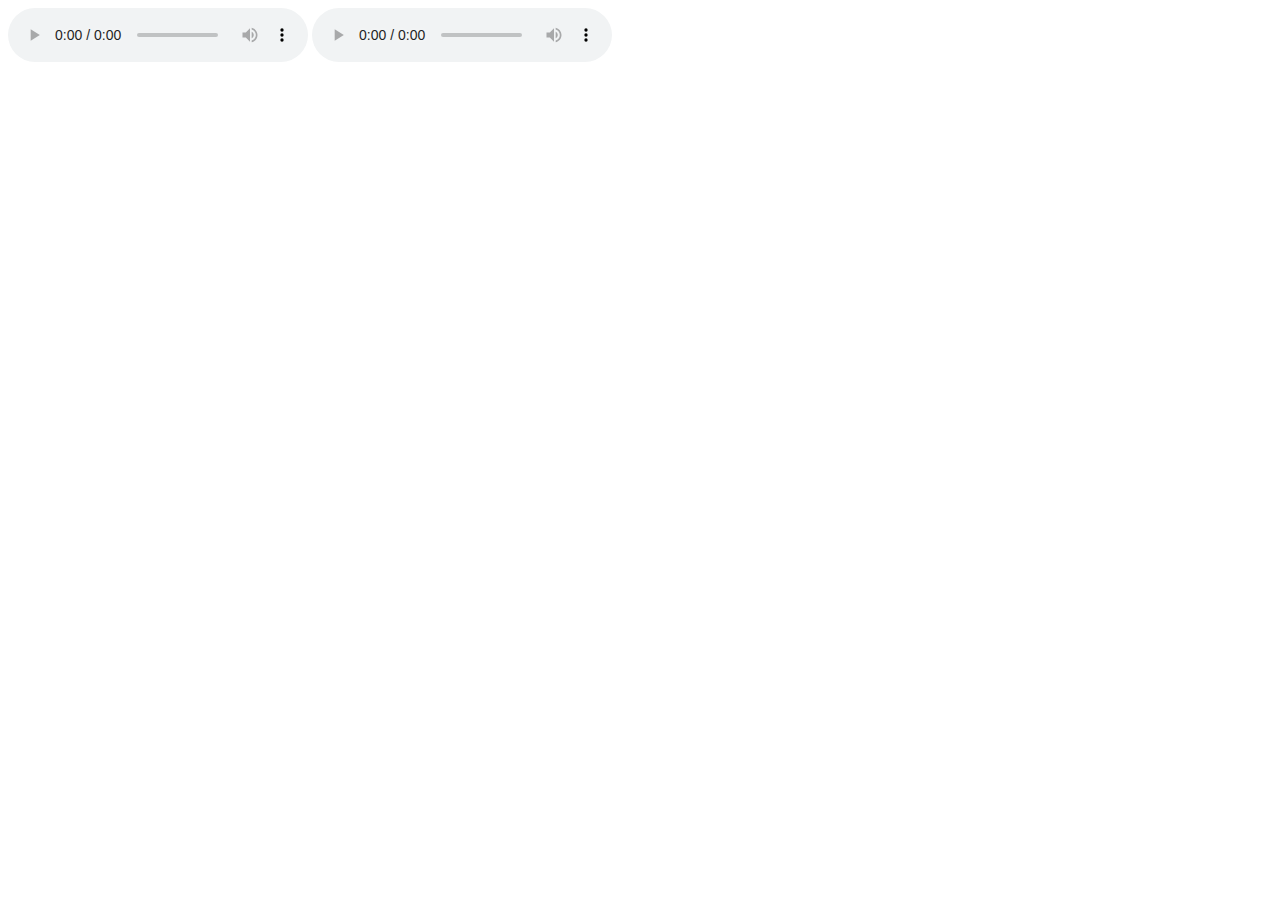
==== index.html @ b40664fc "Rename test.html to index.html" ====
<html>
<head>
  <meta http-equiv="Content-Type" content="text/html; charset=ISO-8859-1">
</head>
<body>
  <audio id="audio_01" controls autoplay>
  <source src="https://drive.google.com/open?id=1m9BV7KGjq1rkMp40Ouy4BN0v9DeVw_uE" type="audio/mpeg">
      Your browser does not support the audio element
    </audio>

    <script>
    var my_audio_01 = document.getElementById("audio_01");

    my_audio_01.play()

    </script>
      <audio id="audio_02" controls autoplay>
  <source src="all_4.mp3" type="audio/mpeg">
      Your browser does not support the audio element
    </audio>

    <script>
    var my_audio_02 = document.getElementById("audio_02");

    my_audio_01.play()

    </script>
  </body>
  </html>
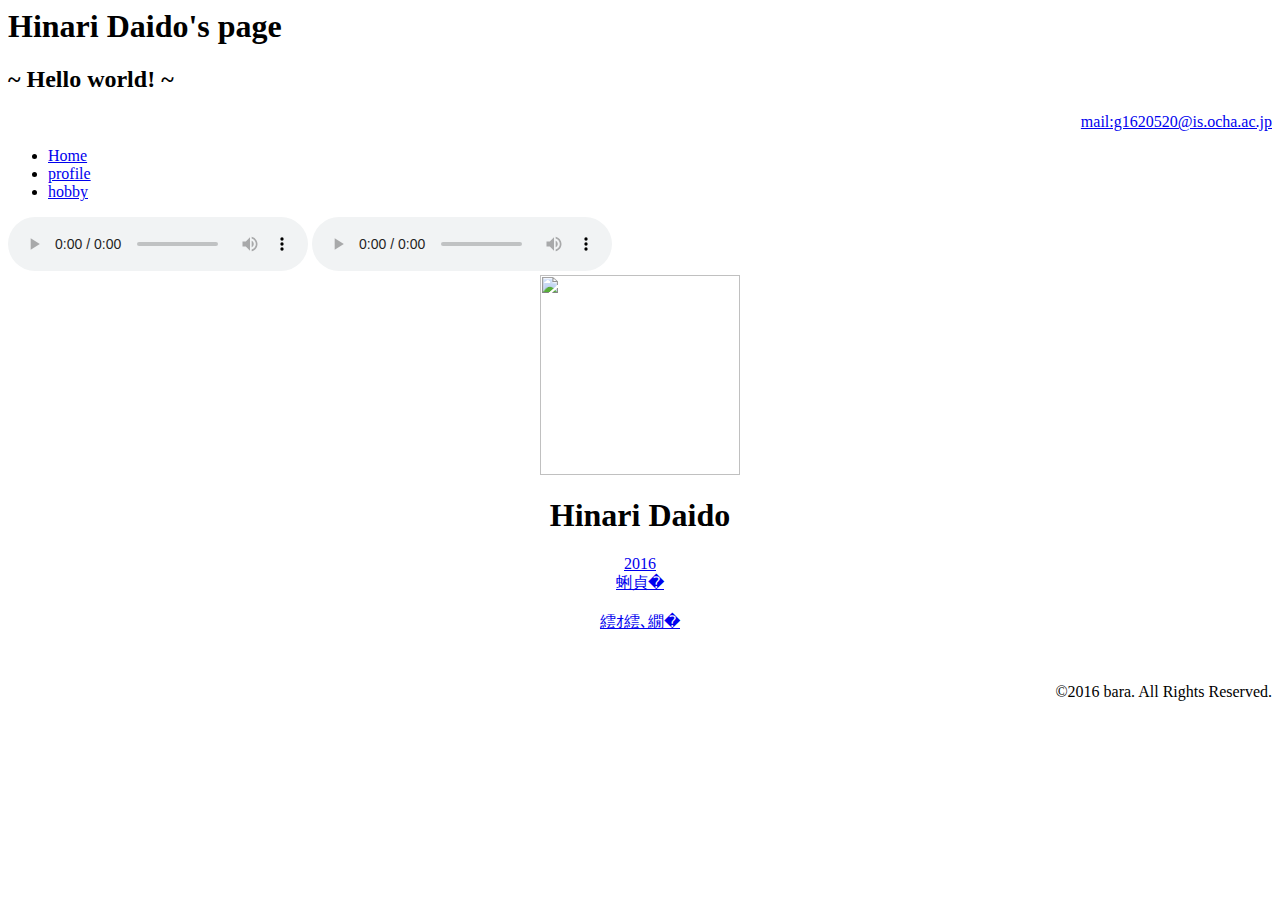
==== commit 33947d88: "Update index.html" ====
--- a/index.html
+++ b/index.html
@@ -1,29 +1,85 @@
 <html>
+ <html lang ="ja">
 <head>
-  <meta http-equiv="Content-Type" content="text/html; charset=ISO-8859-1">
+    <meta charset="shift_jis">
+    <title>Home</title><!--タブに出る文字-->
+    <link href="./style.css" rel="stylesheet" type="text/css"/>
 </head>
-<body>
-  <audio id="audio_01" controls autoplay>
-  <source src="https://drive.google.com/open?id=1m9BV7KGjq1rkMp40Ouy4BN0v9DeVw_uE" type="audio/mpeg">
-      Your browser does not support the audio element
-    </audio>
+  <body>
+    <div id="wrapper">
+      <div id="header-fixed">
+	<div id="header-bk">
+	  <header>
+	    <h1>Hinari Daido's page</h1>
+	    <h2>~ Hello world! ~</h2>
+	    <Div Align="right">
+	      <a href="mailto:g1620520@is.ocha.ac.jp?subject=from Hinari Daido's page">mail:g1620520@is.ocha.ac.jp</a>
+	    </Div>	    
+	  </header>
 
-    <script>
-    var my_audio_01 = document.getElementById("audio_01");
+	</div>
+      </div>
+      <div id="body-bk">         
+        <div id="body">  <nav>
+	    <ul>
+	      <li><a href="./index.html">Home</a></li>
+	      <li><a href="./profile.html">profile</a></li>
+	      <li><a href="./hobby.html">hobby</a></li>
+	    </ul>
+	  </nav>
+    <section>
+        <audio id="audio_01" controls autoplay>
+           <source src="https://drive.google.com/open?id=1m9BV7KGjq1rkMp40Ouy4BN0v9DeVw_uE" type="audio/mpeg">
+            Your browser does not support the audio element
+        </audio>
 
-    my_audio_01.play()
+        <script>
+          var my_audio_01 = document.getElementById("audio_01");
 
-    </script>
-      <audio id="audio_02" controls autoplay>
-  <source src="all_4.mp3" type="audio/mpeg">
-      Your browser does not support the audio element
-    </audio>
+          my_audio_01.play()
 
-    <script>
-    var my_audio_02 = document.getElementById("audio_02");
+        </script>
+      
+        <audio id="audio_02" controls autoplay>
+          <source src="all_4.mp3" type="audio/mpeg">
+          Your browser does not support the audio element
+        </audio>
 
-    my_audio_01.play()
+        <script>
+          var my_audio_02 = document.getElementById("audio_02");
 
-    </script>
+         my_audio_01.play()
+
+        </script>
+    </section>
+	  <section>
+	    <article>
+	      <Div align="center">
+		<div class="frame">
+		  <img src="./imgs/mayfes.jpg" style =" display:inline;"width="200px"/>
+		</div>
+		<h1>Hinari Daido</h1>
+		<p>
+		  <a href="https://sites.google.com/view/bara16/cast">
+		    2016<br/>
+		    卒公<br />
+		    <br/>
+		    <a href="https://sites.google.com/view/bara16">
+		      サイト</a>
+		</p><br/>
+	      </div>
+	    </article>
+	  </section>
+	</div>
+      </div>
+
+      <div id="footer-fixed">
+	<div id="footer-bk">
+	  <footer>
+	    <p><Div Align="right">&copy;2016 bara. All Rights Reserved.</p></Div>
+	  </footer>
+	</div>
+      </div>
+    </div>
   </body>
-  </html>
+</html>
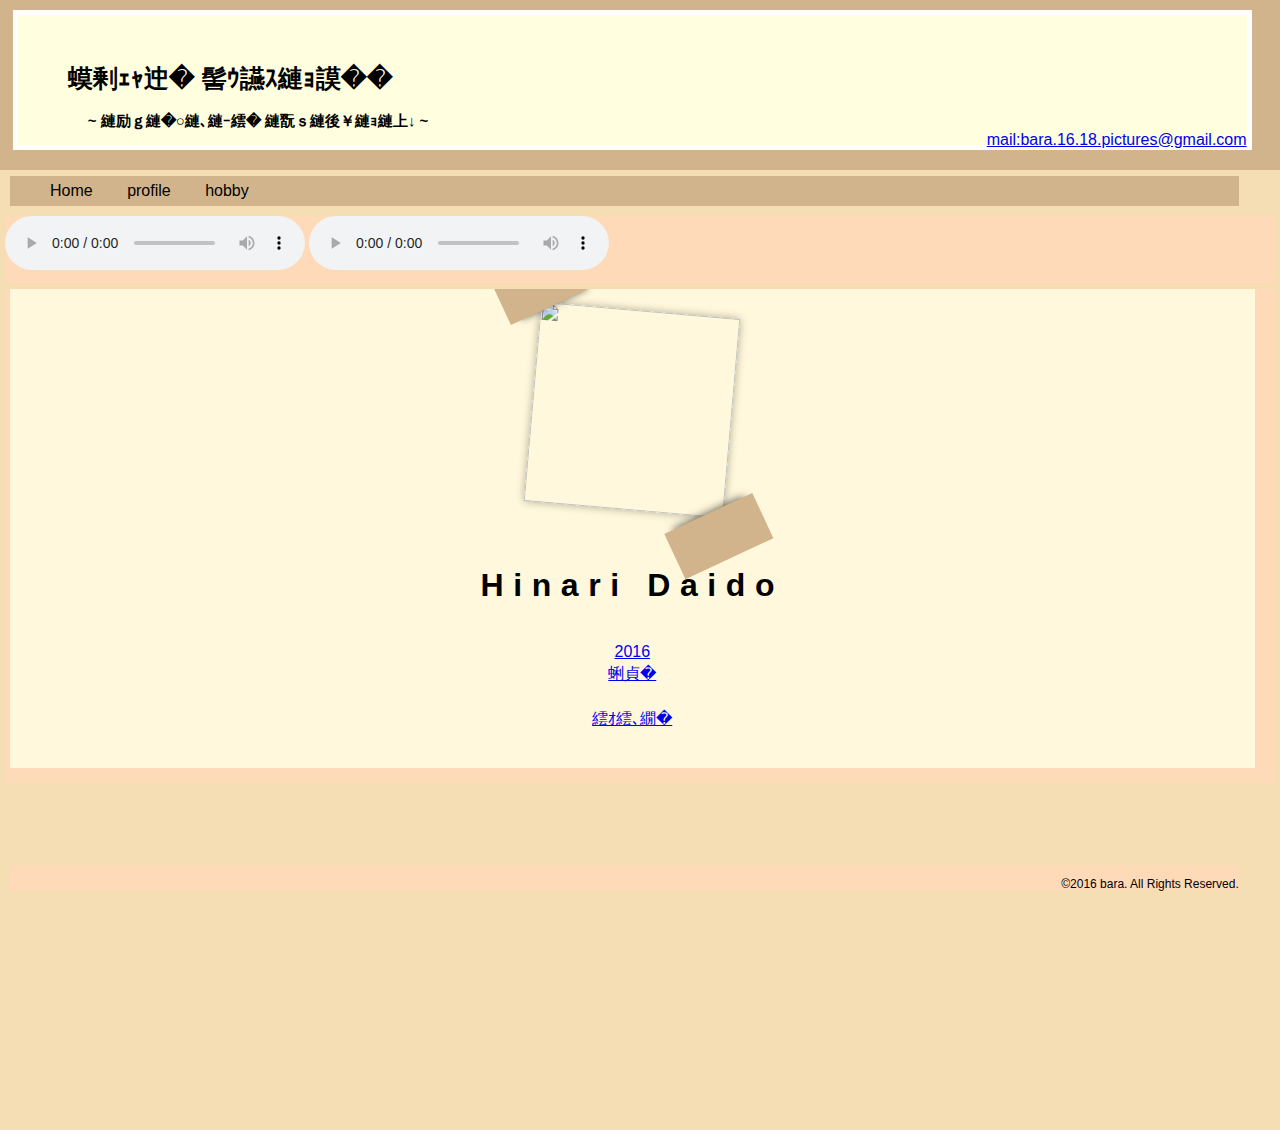
==== commit c905975f: "Update index.html" ====
--- a/index.html
+++ b/index.html
@@ -10,10 +10,10 @@
       <div id="header-fixed">
 	<div id="header-bk">
 	  <header>
-	    <h1>Hinari Daido's page</h1>
-	    <h2>~ Hello world! ~</h2>
+	    <h1>小説版 音楽の故郷</h1>
+	    <h2>~ しょうせつばん おんがくのくに ~</h2>
 	    <Div Align="right">
-	      <a href="mailto:g1620520@is.ocha.ac.jp?subject=from Hinari Daido's page">mail:g1620520@is.ocha.ac.jp</a>
+	      <a href="mailto:bara.16.18.pictures@gmail.com?subject=from 卒公 page">mail:bara.16.18.pictures@gmail.com</a>
 	    </Div>	    
 	  </header>
 
--- a/style.css
+++ b/style.css
@@ -0,0 +1,462 @@
+html{
+    height:100%;	
+}
+
+body {
+    height:100%;
+    margin: 0;
+    padding: 0;
+    min-height:100%;
+    font-family:'Bradley Hand','恋文ペン字','あくあＰフォント','aqua_pfont','游ゴシック','Yu Gothic','SignPainter','Noteworthy','Papyrus','American Typewriter','ヒラギノ丸ゴ ProN W3','Lucida Grande','Hiragino Kaku Gothic ProN', Meiryo, メイリオ, sans-serif;
+}
+
+#wrapper{
+    padding:160px 0 70px 0; 
+    width:100%;
+    height:100%;
+    position:relative;
+    background-color:wheat;	
+    margin:0 auto;
+    bottom:0;
+}
+
+div#header-fixed
+{    position: fixed;            
+     top: 0px;                
+     left: 0px;                 
+     width: 100%;             
+     height: 170px;      
+     z-index:999;        
+}
+
+
+div#header-bk { 
+    background-color:tan;   
+    padding:10px 0 20px;      
+    height:140px;           
+    width:100%;            
+}
+
+
+header{
+    border: 5px solid white; 
+    width:96%;
+    height:130px;
+    margin:0px 1% 1% 1%;
+    padding 1% 0% 0% 0%;
+    background-color:lightyellow;
+    color:#000;
+    z-index:999;
+
+}
+
+header h1{
+    font-size:25px;
+    padding:30px 0px 0px 50px;
+}
+
+header h2{
+    font-size:15px;
+    padding:10px 0px 0px 70px;
+    display:inline;
+}
+
+
+
+nav{
+    width:96%;
+    height:30px;
+    background-color:tan;
+    margin:10px 10px 10px 10px;
+}
+
+nav ul{
+    list-style:none;
+}
+
+nav ul li{
+    display: inline;
+    padding-right:30px;
+}
+
+nav ul li a{
+    line-height:30px;
+    text-decoration:none;
+    color:#000;
+}
+
+nav ul li a:hover{
+    color: yellow;
+    text-shadow: 1px 1px 1px gold;	/*横方向 縦方向 ぼかし 影の色;*/
+}
+
+section{
+    min-height:100%
+    width:98%;
+    background-color:peachpuff;
+    color:#000;
+    margin:5px;
+    padding-bottom:10px;
+}
+
+article{
+    width:98%;
+    background-color:cornsilk;
+    color:#000;
+    margin:5px;
+    padding-bottom:10px;
+    overflow: auto; 
+}
+
+article h1{
+    padding:15px;
+    letter-spacing:0.3em;
+}
+
+article h2{
+    padding:15px;
+    font-size:30px;
+    background:lemonchiffon;
+    border:10px double tan;
+    margin:1%;
+}
+
+article h3{
+    padding:15px;
+    font-size:30px;
+    background-color:peachpuff;
+    border:10px double tan;
+    margin:1%;
+}
+
+article img{
+    margin:15px;
+}
+
+article img.right{
+    float:left;
+}
+
+
+#tweet{
+    float:right;
+    height:10%;
+    width:300px;
+    background:wheat;
+    border: 5px dashed tan; 
+    margin:0 1% 0 0;
+}
+
+#main{
+    float right;
+    width:72%;
+    margin:1%;
+}
+.tweetframe{
+    display: inline-block;3
+    box-shadow: 0px 0px 20px -5px rgba(0, 0, 0, 0.8);
+}
+
+#trick1{
+    padding:15px;
+    font-size:30px;
+    background-color:peachpuff;
+    border:10px double tan;
+    margin:1%;
+    width:90%;
+}
+
+
+#clubh3{
+    padding:15px;
+    font-size:30px;
+    background-color:tomato;
+    border:10px double tan;
+    margin:1%;
+}
+
+#answerh3{
+    padding:15px;
+    font-size:20px;
+    width:70%;
+    background-color:wheat;
+    border:5px double tan;
+    margin:1%;
+}
+
+#israinbow{
+    padding:15px;
+    font-size:20px;
+    width:70%;
+    background-color:navy;
+    color:white;
+    border:10px double tan;	
+    margin-bottom:15px;
+}
+
+.clear {
+    clear: both;
+}
+
+
+article p{
+    line-height:1.4; 
+    margin:10px;
+}
+
+#questionh2{
+    padding:15px;
+    font-size:20px;
+    background-color:lemonchiffon;
+    border:10px double tan;
+    width:80%; 
+}
+
+.toggle_box1{
+    display:none;
+    color:#fff;
+    background-color:palegreen;
+    width:70%;
+    padding:20px;
+    margin-top:20px;
+    margin-bottom:20px;
+    border:10px double steelblue;
+}
+.toggle_box2{
+    display:none;
+    color:#fff;
+    background-color:palegreen;
+    padding:20px;
+    margin-top:20px;
+    margin-bottom:20px;
+    width : 70%;
+    border:10px double steelblue;
+
+}
+.toggle_box3{
+    display:none;
+    color:#fff;
+    background-color:palegreen;
+    padding:20px;
+    margin-top:20px;
+    margin-bottom:20px;
+    margin-bottom:20px;
+    width:70%;
+    border:10px double steelblue;
+
+}
+.toggle_hint{
+    display:none;
+    color:#fff;
+    background-color:peachpuff;
+    padding:20px;
+    margin-top:20px;
+    margin-bottom:20px;
+    margin-bottom:20px;
+    width:70%;
+    border:10px double tan;
+
+}
+.btn1{
+    background-color:palegreen;
+    width: 75%;
+    padding:10px;
+    margin:0;
+
+}
+.btn1.active{
+    background-color:steelblue;
+    padding:10px;
+    color:#fff;
+    
+}
+.btn1:hover{
+    cursor:pointer;
+}
+
+.btn2{
+    background-color:palegreen;
+    width:75%;
+    padding:10px;
+
+    margin-top:0;
+    margin-bottom:20px;
+}
+.btn2.active{
+    background-color:#1b325f;
+    padding:10px;
+    color:#fff;
+    
+}
+.btn2:hover{
+    cursor:pointer;
+}
+
+.btn3{
+    width:75%;
+    background-color:palegreen;
+    padding:10px;
+    margin:15px 0 0;
+}
+.btn3.active{
+    background-color:#1b325f;
+    padding:10px;
+    color:#fff;
+}
+.btn3:hover{
+    cursor:pointer;
+}
+
+.btnhint{
+    width:75%;
+    background-color:navy;
+    padding:10px;
+    margin:0px 0 15px;
+    color:white;
+}
+.btnhint.active{
+    background-color:#1b325f;
+    padding:10px;
+    color:#fff;
+}
+.btnhint:hover{
+    cursor:pointer;
+}
+
+
+.box1{
+    background-color:#132343;
+    width:100%;
+    height:20px;
+    margin-top:20px;
+    margin-bottom:20px;
+}
+.box2{
+    background-color:#132343;
+    width:100%;
+    height:20px;
+    margin-top:20px;
+    margin-bottom:20px;
+}
+
+.box3{
+    background-color:#132343;
+    width:100%;
+    height:20px;
+    margin-top:20px;
+    margin-bottom:20px;
+}
+
+.boxhint{
+    background-color:peachpuff;
+    width:100%;
+    height:20px;
+    margin-top:20px;
+    margin-bottom:20px;
+}
+
+
+.frame{
+    padding:160px 0 160px 0; 
+    display: inline-block;
+    transform: rotate(5deg);
+    /*overflow: hidden; */
+    padding: 6px; 
+    position: relative;
+}
+
+.frame img {
+    box-shadow: 0px 0px 8px rgba(0, 0, 0, 0.3);
+    z-index:-1;
+}
+
+.frame:before,
+
+.frame:after {
+    content: "";
+    position: absolute;
+    z-index: 1;
+    width: 97px;
+    height: 50px;
+    background: tan;
+    transform: rotate(-30deg);
+}
+
+/* 左上 */
+.frame:before {
+    box-shadow: 0 10px 8px -12px rgba(0, 0, 0, 0.8);
+    top: -24px;
+    bottom: auto;
+    right: auto;
+    left: -26px;
+}
+
+/* 右下 */
+.frame:after {
+    box-shadow: 0 -10px 10px -10px rgba(0, 0, 0, 0.7);
+    top: auto;
+    bottom: -22px;
+    right: -25px;
+    left: auto;
+}
+
+
+
+table.profile {
+    width: 98%;
+    margin:20px 5px 50px 5px;
+    border-top: 1px solid #ccc;
+    border-left: 1px solid #ccc;
+    border-spacing:0px;
+}
+
+table.profile tr th,table.profile tr td {
+    font-size: 13px;
+    border-bottom: 1px solid #ccc;
+    border-right: 1px solid #ccc;
+    padding: 7px;
+}
+
+table.profile tr th {
+    background: wheat;
+    width: 50px;
+}
+
+#acMenu dt{
+    display:block;
+    cursor:pointer;
+}
+#acMenu dd{
+}
+
+footer{
+    bottom:0;
+    position:absolute;
+    width:96%;
+    height:25px;
+    color:#000;
+    background-color:peachpuff;
+    margin:30px 0px 10px 10px;
+    font-size:12px;
+}
+
+div#footer-fixed
+{
+    position: fixed;          
+    bottom: 0px;              
+    left: 0px;                
+    width: 100%;               
+    height: 45px;              
+}
+
+div#footer-bk
+{
+    background-color:wheat;     
+    padding:10px 0 20px;       
+    height:45px;              
+    width:100%;              
+}
+
+.p-author .profile .p-name {
+    color: #18b194;
+}
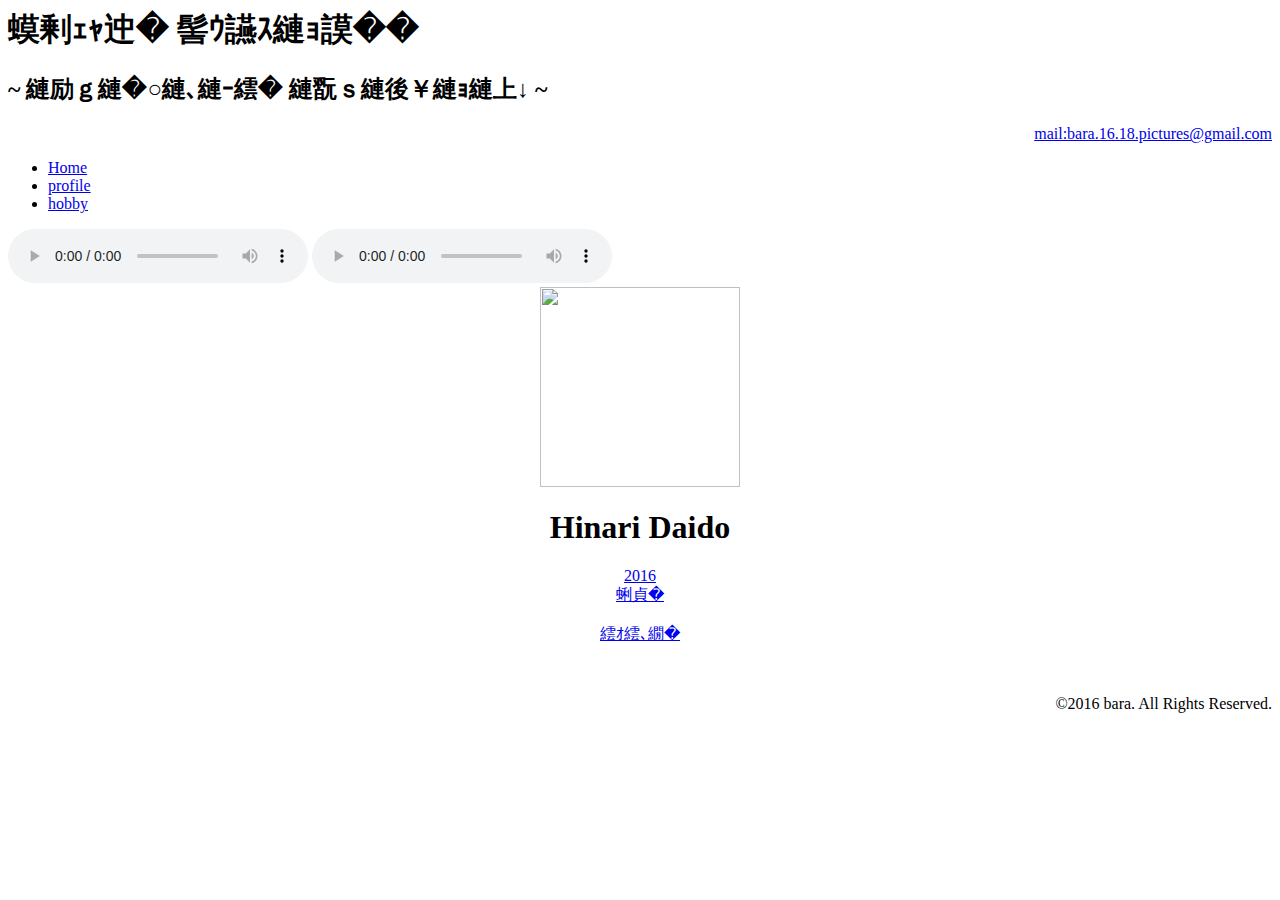
==== commit a5e722fb: "Update index.html" ====
--- a/index.html
+++ b/index.html
@@ -3,7 +3,7 @@
 <head>
     <meta charset="shift_jis">
     <title>Home</title><!--タブに出る文字-->
-    <link href="./style.css" rel="stylesheet" type="text/css"/>
+    <!-link href="./style.css" rel="stylesheet" type="text/css"/->
 </head>
   <body>
     <div id="wrapper">
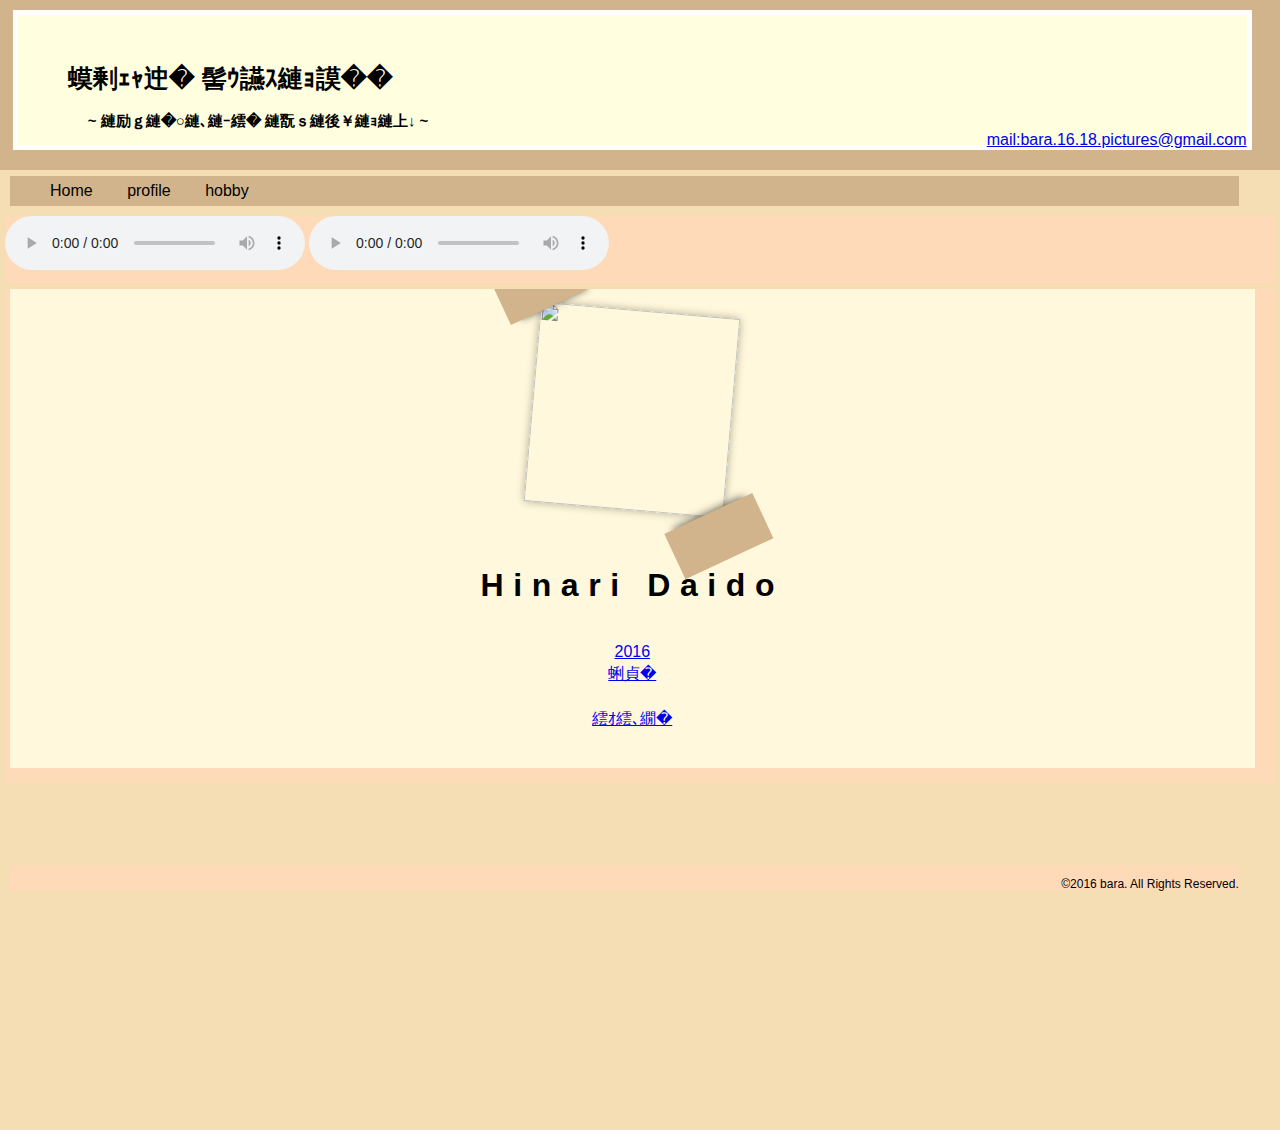
==== commit 93e667cf: "Update index.html" ====
--- a/index.html
+++ b/index.html
@@ -3,7 +3,7 @@
 <head>
     <meta charset="shift_jis">
     <title>Home</title><!--タブに出る文字-->
-    <!-link href="./style.css" rel="stylesheet" type="text/css"/->
+    <link href="./style.css" rel="stylesheet" type="text/css"/>
 </head>
   <body>
     <div id="wrapper">
--- a/style.css
+++ b/style.css
@@ -0,0 +1,462 @@
+html{
+    height:100%;	
+}
+
+body {
+    height:100%;
+    margin: 0;
+    padding: 0;
+    min-height:100%;
+    font-family:'あんずもじ','Bradley Hand','恋文ペン字','あくあＰフォント','aqua_pfont','游ゴシック','Yu Gothic','SignPainter','Noteworthy','Papyrus','American Typewriter','ヒラギノ丸ゴ ProN W3','Lucida Grande','Hiragino Kaku Gothic ProN', Meiryo, メイリオ, sans-serif;
+}
+
+#wrapper{
+    padding:160px 0 70px 0; 
+    width:100%;
+    height:100%;
+    position:relative;
+    background-color:wheat;	
+    margin:0 auto;
+    bottom:0;
+}
+
+div#header-fixed
+{    position: fixed;            
+     top: 0px;                
+     left: 0px;                 
+     width: 100%;             
+     height: 170px;      
+     z-index:999;        
+}
+
+
+div#header-bk { 
+    background-color:tan;   
+    padding:10px 0 20px;      
+    height:140px;           
+    width:100%;            
+}
+
+
+header{
+    border: 5px solid white; 
+    width:96%;
+    height:130px;
+    margin:0px 1% 1% 1%;
+    padding 1% 0% 0% 0%;
+    background-color:lightyellow;
+    color:#000;
+    z-index:999;
+
+}
+
+header h1{
+    font-size:25px;
+    padding:30px 0px 0px 50px;
+}
+
+header h2{
+    font-size:15px;
+    padding:10px 0px 0px 70px;
+    display:inline;
+}
+
+
+
+nav{
+    width:96%;
+    height:30px;
+    background-color:tan;
+    margin:10px 10px 10px 10px;
+}
+
+nav ul{
+    list-style:none;
+}
+
+nav ul li{
+    display: inline;
+    padding-right:30px;
+}
+
+nav ul li a{
+    line-height:30px;
+    text-decoration:none;
+    color:#000;
+}
+
+nav ul li a:hover{
+    color: yellow;
+    text-shadow: 1px 1px 1px gold;	/*横方向 縦方向 ぼかし 影の色;*/
+}
+
+section{
+    min-height:100%
+    width:98%;
+    background-color:peachpuff;
+    color:#000;
+    margin:5px;
+    padding-bottom:10px;
+}
+
+article{
+    width:98%;
+    background-color:cornsilk;
+    color:#000;
+    margin:5px;
+    padding-bottom:10px;
+    overflow: auto; 
+}
+
+article h1{
+    padding:15px;
+    letter-spacing:0.3em;
+}
+
+article h2{
+    padding:15px;
+    font-size:30px;
+    background:lemonchiffon;
+    border:10px double tan;
+    margin:1%;
+}
+
+article h3{
+    padding:15px;
+    font-size:30px;
+    background-color:peachpuff;
+    border:10px double tan;
+    margin:1%;
+}
+
+article img{
+    margin:15px;
+}
+
+article img.right{
+    float:left;
+}
+
+
+#tweet{
+    float:right;
+    height:10%;
+    width:300px;
+    background:wheat;
+    border: 5px dashed tan; 
+    margin:0 1% 0 0;
+}
+
+#main{
+    float right;
+    width:72%;
+    margin:1%;
+}
+.tweetframe{
+    display: inline-block;3
+    box-shadow: 0px 0px 20px -5px rgba(0, 0, 0, 0.8);
+}
+
+#trick1{
+    padding:15px;
+    font-size:30px;
+    background-color:peachpuff;
+    border:10px double tan;
+    margin:1%;
+    width:90%;
+}
+
+
+#clubh3{
+    padding:15px;
+    font-size:30px;
+    background-color:tomato;
+    border:10px double tan;
+    margin:1%;
+}
+
+#answerh3{
+    padding:15px;
+    font-size:20px;
+    width:70%;
+    background-color:wheat;
+    border:5px double tan;
+    margin:1%;
+}
+
+#israinbow{
+    padding:15px;
+    font-size:20px;
+    width:70%;
+    background-color:navy;
+    color:white;
+    border:10px double tan;	
+    margin-bottom:15px;
+}
+
+.clear {
+    clear: both;
+}
+
+
+article p{
+    line-height:1.4; 
+    margin:10px;
+}
+
+#questionh2{
+    padding:15px;
+    font-size:20px;
+    background-color:lemonchiffon;
+    border:10px double tan;
+    width:80%; 
+}
+
+.toggle_box1{
+    display:none;
+    color:#fff;
+    background-color:palegreen;
+    width:70%;
+    padding:20px;
+    margin-top:20px;
+    margin-bottom:20px;
+    border:10px double steelblue;
+}
+.toggle_box2{
+    display:none;
+    color:#fff;
+    background-color:palegreen;
+    padding:20px;
+    margin-top:20px;
+    margin-bottom:20px;
+    width : 70%;
+    border:10px double steelblue;
+
+}
+.toggle_box3{
+    display:none;
+    color:#fff;
+    background-color:palegreen;
+    padding:20px;
+    margin-top:20px;
+    margin-bottom:20px;
+    margin-bottom:20px;
+    width:70%;
+    border:10px double steelblue;
+
+}
+.toggle_hint{
+    display:none;
+    color:#fff;
+    background-color:peachpuff;
+    padding:20px;
+    margin-top:20px;
+    margin-bottom:20px;
+    margin-bottom:20px;
+    width:70%;
+    border:10px double tan;
+
+}
+.btn1{
+    background-color:palegreen;
+    width: 75%;
+    padding:10px;
+    margin:0;
+
+}
+.btn1.active{
+    background-color:steelblue;
+    padding:10px;
+    color:#fff;
+    
+}
+.btn1:hover{
+    cursor:pointer;
+}
+
+.btn2{
+    background-color:palegreen;
+    width:75%;
+    padding:10px;
+
+    margin-top:0;
+    margin-bottom:20px;
+}
+.btn2.active{
+    background-color:#1b325f;
+    padding:10px;
+    color:#fff;
+    
+}
+.btn2:hover{
+    cursor:pointer;
+}
+
+.btn3{
+    width:75%;
+    background-color:palegreen;
+    padding:10px;
+    margin:15px 0 0;
+}
+.btn3.active{
+    background-color:#1b325f;
+    padding:10px;
+    color:#fff;
+}
+.btn3:hover{
+    cursor:pointer;
+}
+
+.btnhint{
+    width:75%;
+    background-color:navy;
+    padding:10px;
+    margin:0px 0 15px;
+    color:white;
+}
+.btnhint.active{
+    background-color:#1b325f;
+    padding:10px;
+    color:#fff;
+}
+.btnhint:hover{
+    cursor:pointer;
+}
+
+
+.box1{
+    background-color:#132343;
+    width:100%;
+    height:20px;
+    margin-top:20px;
+    margin-bottom:20px;
+}
+.box2{
+    background-color:#132343;
+    width:100%;
+    height:20px;
+    margin-top:20px;
+    margin-bottom:20px;
+}
+
+.box3{
+    background-color:#132343;
+    width:100%;
+    height:20px;
+    margin-top:20px;
+    margin-bottom:20px;
+}
+
+.boxhint{
+    background-color:peachpuff;
+    width:100%;
+    height:20px;
+    margin-top:20px;
+    margin-bottom:20px;
+}
+
+
+.frame{
+    padding:160px 0 160px 0; 
+    display: inline-block;
+    transform: rotate(5deg);
+    /*overflow: hidden; */
+    padding: 6px; 
+    position: relative;
+}
+
+.frame img {
+    box-shadow: 0px 0px 8px rgba(0, 0, 0, 0.3);
+    z-index:-1;
+}
+
+.frame:before,
+
+.frame:after {
+    content: "";
+    position: absolute;
+    z-index: 1;
+    width: 97px;
+    height: 50px;
+    background: tan;
+    transform: rotate(-30deg);
+}
+
+/* 左上 */
+.frame:before {
+    box-shadow: 0 10px 8px -12px rgba(0, 0, 0, 0.8);
+    top: -24px;
+    bottom: auto;
+    right: auto;
+    left: -26px;
+}
+
+/* 右下 */
+.frame:after {
+    box-shadow: 0 -10px 10px -10px rgba(0, 0, 0, 0.7);
+    top: auto;
+    bottom: -22px;
+    right: -25px;
+    left: auto;
+}
+
+
+
+table.profile {
+    width: 98%;
+    margin:20px 5px 50px 5px;
+    border-top: 1px solid #ccc;
+    border-left: 1px solid #ccc;
+    border-spacing:0px;
+}
+
+table.profile tr th,table.profile tr td {
+    font-size: 13px;
+    border-bottom: 1px solid #ccc;
+    border-right: 1px solid #ccc;
+    padding: 7px;
+}
+
+table.profile tr th {
+    background: wheat;
+    width: 50px;
+}
+
+#acMenu dt{
+    display:block;
+    cursor:pointer;
+}
+#acMenu dd{
+}
+
+footer{
+    bottom:0;
+    position:absolute;
+    width:96%;
+    height:25px;
+    color:#000;
+    background-color:peachpuff;
+    margin:30px 0px 10px 10px;
+    font-size:12px;
+}
+
+div#footer-fixed
+{
+    position: fixed;          
+    bottom: 0px;              
+    left: 0px;                
+    width: 100%;               
+    height: 45px;              
+}
+
+div#footer-bk
+{
+    background-color:wheat;     
+    padding:10px 0 20px;       
+    height:45px;              
+    width:100%;              
+}
+
+.p-author .profile .p-name {
+    color: #18b194;
+}
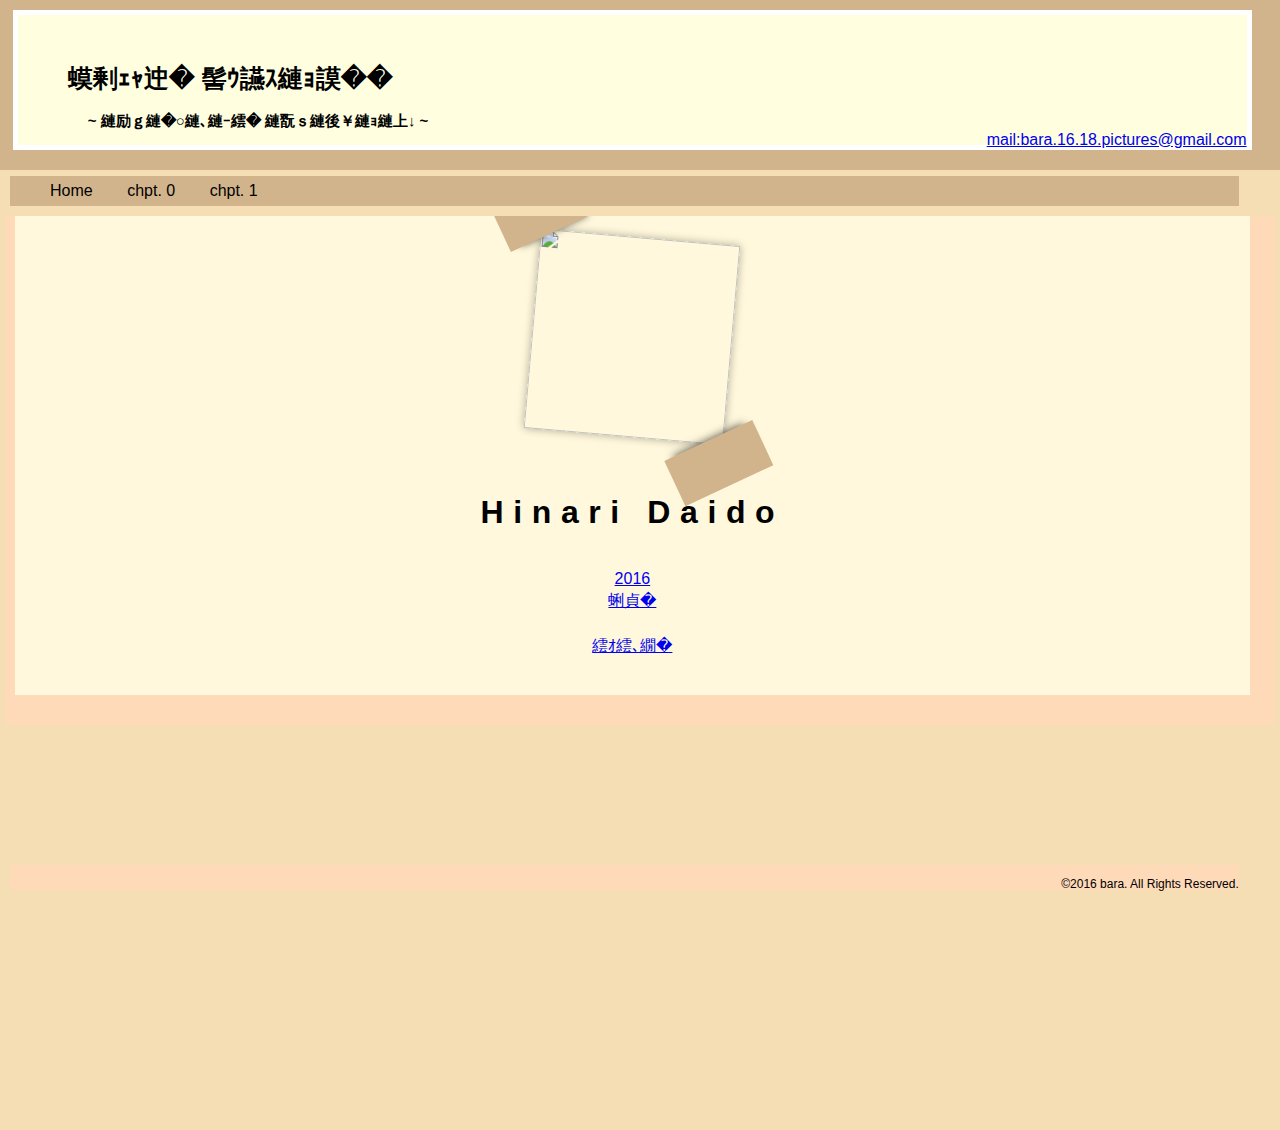
==== commit 867b3756: "Update index.html" ====
--- a/index.html
+++ b/index.html
@@ -23,35 +23,12 @@
         <div id="body">  <nav>
 	    <ul>
 	      <li><a href="./index.html">Home</a></li>
-	      <li><a href="./profile.html">profile</a></li>
-	      <li><a href="./hobby.html">hobby</a></li>
+	      <li><a href="./chpt0.html">chpt. 0</a></li>
+	      <li><a href="./chpt1.html">chpt. 1</a></li>
 	    </ul>
 	  </nav>
     <section>
-        <audio id="audio_01" controls autoplay>
-           <source src="https://drive.google.com/open?id=1m9BV7KGjq1rkMp40Ouy4BN0v9DeVw_uE" type="audio/mpeg">
-            Your browser does not support the audio element
-        </audio>
-
-        <script>
-          var my_audio_01 = document.getElementById("audio_01");
-
-          my_audio_01.play()
-
-        </script>
-      
-        <audio id="audio_02" controls autoplay>
-          <source src="all_4.mp3" type="audio/mpeg">
-          Your browser does not support the audio element
-        </audio>
-
-        <script>
-          var my_audio_02 = document.getElementById("audio_02");
-
-         my_audio_01.play()
-
-        </script>
-    </section>
+        
 	  <section>
 	    <article>
 	      <Div align="center">
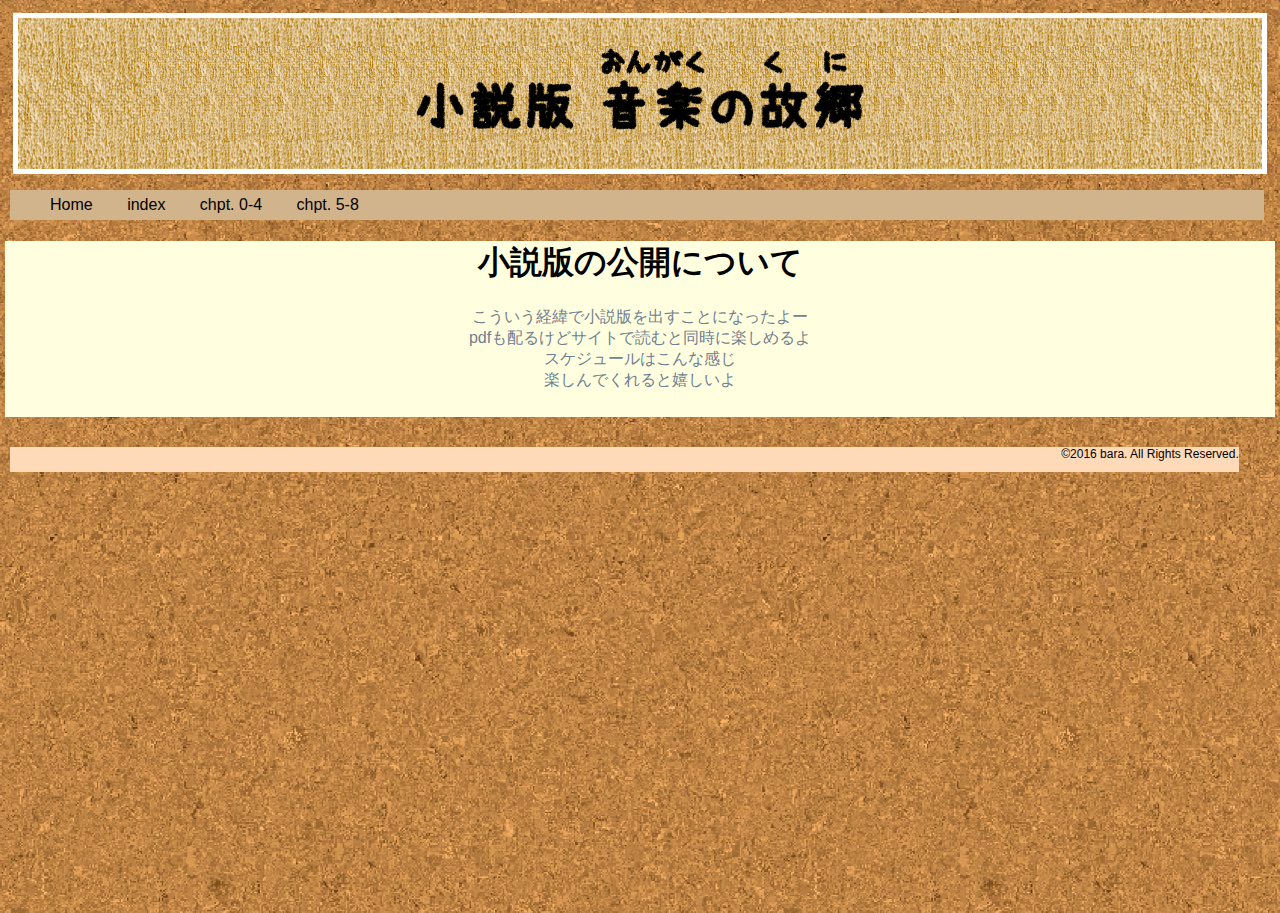
==== commit 26a69241: "Add files via upload" ====
--- a/index.html
+++ b/index.html
@@ -1,62 +1,49 @@
 <html>
- <html lang ="ja">
-<head>
-    <meta charset="shift_jis">
-    <title>Home</title><!--タブに出る文字-->
-    <link href="./style.css" rel="stylesheet" type="text/css"/>
-</head>
+  <html lang ="ja">
+  <head>
+      <meta charset="utf-8">
+      <title>Home</title><!--タブに出る文字-->
+      <link href="./style.css" rel="stylesheet" type="text/css"/>
+  </head>
   <body>
-    <div id="wrapper">
-      <div id="header-fixed">
-	<div id="header-bk">
-	  <header>
-	    <h1>小説版 音楽の故郷</h1>
-	    <h2>~ しょうせつばん おんがくのくに ~</h2>
-	    <Div Align="right">
-	      <a href="mailto:bara.16.18.pictures@gmail.com?subject=from 卒公 page">mail:bara.16.18.pictures@gmail.com</a>
-	    </Div>	    
-	  </header>
+    <!-div id="wrapper"->
 
-	</div>
-      </div>
-      <div id="body-bk">         
-        <div id="body">  <nav>
-	    <ul>
-	      <li><a href="./index.html">Home</a></li>
-	      <li><a href="./chpt0.html">chpt. 0</a></li>
-	      <li><a href="./chpt1.html">chpt. 1</a></li>
-	    </ul>
-	  </nav>
-    <section>
-        
-	  <section>
-	    <article>
-	      <Div align="center">
-		<div class="frame">
-		  <img src="./imgs/mayfes.jpg" style =" display:inline;"width="200px"/>
-		</div>
-		<h1>Hinari Daido</h1>
-		<p>
-		  <a href="https://sites.google.com/view/bara16/cast">
-		    2016<br/>
-		    卒公<br />
-		    <br/>
-		    <a href="https://sites.google.com/view/bara16">
-		      サイト</a>
-		</p><br/>
-	      </div>
-	    </article>
-	  </section>
-	</div>
-      </div>
+    <header>
+      <Div Align = "center"><p><img src="./title.png" style =" display:inline; width :80%; margin:1% 1% 1% 1%;"/></p></Div>
+    </header>
 
-      <div id="footer-fixed">
-	<div id="footer-bk">
-	  <footer>
-	    <p><Div Align="right">&copy;2016 bara. All Rights Reserved.</p></Div>
-	  </footer>
-	</div>
-      </div>
+
+    <div id="body">
+      <nav>
+        <ul>
+          <li><a href="https://sites.google.com/view/bara16/">Home</a></li>
+          <li><a href="./index.html">index</a></li>
+          <li><a href="./chpt0.html">chpt. 0-4</a></li>
+          <li><a href="./chpt5.html">chpt. 5-8</a></li>
+        </ul>
+      </nav>
+
+      <section>
+        <Div Align = "center">
+          <h1>小説版の公開について</h1>
+          <p>
+            こういう経緯で小説版を出すことになったよー<br/>
+            pdfも配るけどサイトで読むと同時に楽しめるよ<br/>
+            スケジュールはこんな感じ<br/>
+            楽しんでくれると嬉しいよ<br/>
+          </p>
+        </Div>
+      </section>
+      <!-- <section>
+        <Div Align = "center">
+          <div class="frame"><img src="./m1.png" style =" display:inline; width :80%"/></div>
+        </Div>
+        </section> -->
     </div>
+
+    <footer>
+      <p><Div Align="right">&copy;2016 bara. All Rights Reserved.</p></Div>
+    </footer>
+    <!-/div->
   </body>
 </html>
--- a/style.css
+++ b/style.css
@@ -1,5 +1,6 @@
 html{
-    height:100%;	
+    background-image: url("back.jpeg");
+    height:100%;
 }
 
 body {
@@ -10,45 +11,37 @@
     font-family:'あんずもじ','Bradley Hand','恋文ペン字','あくあＰフォント','aqua_pfont','游ゴシック','Yu Gothic','SignPainter','Noteworthy','Papyrus','American Typewriter','ヒラギノ丸ゴ ProN W3','Lucida Grande','Hiragino Kaku Gothic ProN', Meiryo, メイリオ, sans-serif;
 }
 
+
+
+
 #wrapper{
-    padding:160px 0 70px 0; 
+    padding:160px 0 70px 0;
     width:100%;
     height:100%;
     position:relative;
-    background-color:wheat;	
     margin:0 auto;
     bottom:0;
 }
 
-div#header-fixed
-{    position: fixed;            
-     top: 0px;                
-     left: 0px;                 
-     width: 100%;             
-     height: 170px;      
-     z-index:999;        
-}
-
-
-div#header-bk { 
-    background-color:tan;   
-    padding:10px 0 20px;      
-    height:140px;           
-    width:100%;            
-}
 
 
 header{
-    border: 5px solid white; 
-    width:96%;
-    height:130px;
-    margin:0px 1% 1% 1%;
-    padding 1% 0% 0% 0%;
-    background-color:lightyellow;
+    border: 5px solid white;
+    width : auto;
+    height : auto;
+    margin-top : 1%;
+    margin-bottom: 1%;
+    margin-right: 1%;
+    margin-left : 1%;
+    background-image:url("headerbk.png");
+    background-size : contain;
+    position : relative;
     color:#000;
     z-index:999;
 
 }
+
+
 
 header h1{
     font-size:25px;
@@ -61,11 +54,14 @@
     display:inline;
 }
 
-
+header img{
+  height : auto;
+  width : auto;
+}
 
 nav{
-    width:96%;
-    height:30px;
+    width:98%;
+    height:auto;
     background-color:tan;
     margin:10px 10px 10px 10px;
 }
@@ -93,10 +89,30 @@
 section{
     min-height:100%
     width:98%;
-    background-color:peachpuff;
+    background-color:lightyellow;
     color:#000;
     margin:5px;
     padding-bottom:10px;
+}
+
+p{
+  color:slategray;
+}
+
+p-sara{
+  color : lightpink;
+}
+
+p-na{
+  color : sandybrown;
+}
+
+p-amel{
+  color :lightsteelblue;
+}
+
+p-nag{
+  color :royalblue;
 }
 
 article{
@@ -105,7 +121,7 @@
     color:#000;
     margin:5px;
     padding-bottom:10px;
-    overflow: auto; 
+    overflow: auto;
 }
 
 article h1{
@@ -143,7 +159,7 @@
     height:10%;
     width:300px;
     background:wheat;
-    border: 5px dashed tan; 
+    border: 5px dashed tan;
     margin:0 1% 0 0;
 }
 
@@ -184,15 +200,7 @@
     margin:1%;
 }
 
-#israinbow{
-    padding:15px;
-    font-size:20px;
-    width:70%;
-    background-color:navy;
-    color:white;
-    border:10px double tan;	
-    margin-bottom:15px;
-}
+
 
 .clear {
     clear: both;
@@ -200,7 +208,7 @@
 
 
 article p{
-    line-height:1.4; 
+    line-height:1.4;
     margin:10px;
 }
 
@@ -209,7 +217,7 @@
     font-size:20px;
     background-color:lemonchiffon;
     border:10px double tan;
-    width:80%; 
+    width:80%;
 }
 
 .toggle_box1{
@@ -268,7 +276,7 @@
     background-color:steelblue;
     padding:10px;
     color:#fff;
-    
+
 }
 .btn1:hover{
     cursor:pointer;
@@ -286,7 +294,7 @@
     background-color:#1b325f;
     padding:10px;
     color:#fff;
-    
+
 }
 .btn2:hover{
     cursor:pointer;
@@ -307,13 +315,7 @@
     cursor:pointer;
 }
 
-.btnhint{
-    width:75%;
-    background-color:navy;
-    padding:10px;
-    margin:0px 0 15px;
-    color:white;
-}
+
 .btnhint.active{
     background-color:#1b325f;
     padding:10px;
@@ -346,7 +348,12 @@
     margin-top:20px;
     margin-bottom:20px;
 }
-
+.boxinline {
+  display: inline-block;
+  width: 200px;
+  height: 100px;
+  margin: 1em;
+}
 .boxhint{
     background-color:peachpuff;
     width:100%;
@@ -357,11 +364,11 @@
 
 
 .frame{
-    padding:160px 0 160px 0; 
+    padding:160px 0 160px 0;
     display: inline-block;
     transform: rotate(5deg);
     /*overflow: hidden; */
-    padding: 6px; 
+    padding: 6px;
     position: relative;
 }
 
@@ -431,7 +438,7 @@
 
 footer{
     bottom:0;
-    position:absolute;
+    position:relative;
     width:96%;
     height:25px;
     color:#000;
@@ -442,19 +449,19 @@
 
 div#footer-fixed
 {
-    position: fixed;          
-    bottom: 0px;              
-    left: 0px;                
-    width: 100%;               
-    height: 45px;              
+    position: fixed;
+    bottom: 0px;
+    left: 0px;
+    width: 100%;
+    height: 45px;
 }
 
 div#footer-bk
 {
-    background-color:wheat;     
-    padding:10px 0 20px;       
-    height:45px;              
-    width:100%;              
+    background-color:wheat;
+    padding:10px 0 20px;
+    height:45px;
+    width:100%;
 }
 
 .p-author .profile .p-name {
